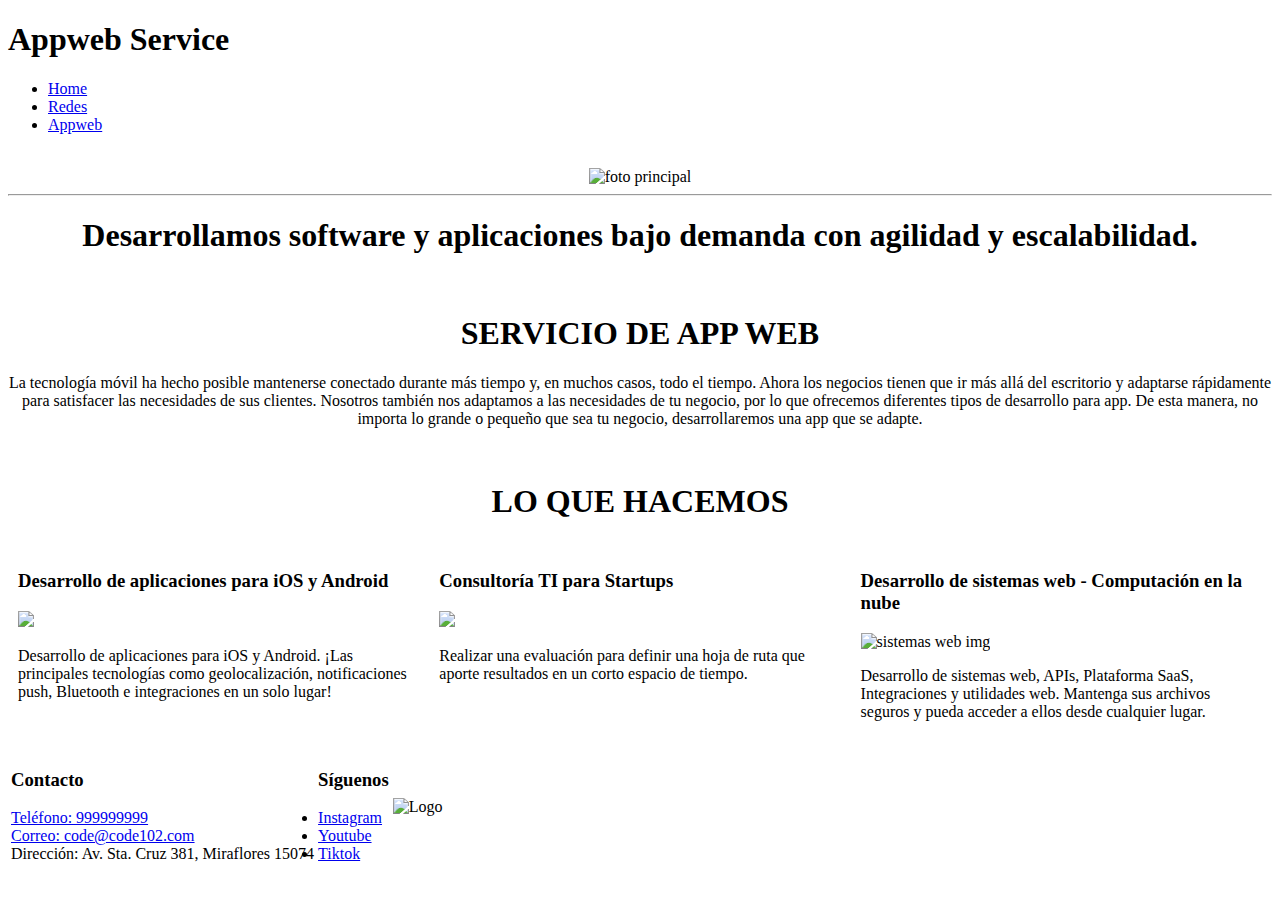
==== appweb.html @ a00fa64a "pagina web" ====
<!DOCTYPE html>
<html lang="en">

<head>
    <meta charset="UTF-8">
    <meta name="viewport" content="width=device-width, initial-scale=1.0">
    <title>appweb</title>
    <link rel="stylesheet" href="styles.css">
</head>

<body>
    <header>
        <h1>Appweb Service</h1>
        <nav>
            <ul>
                <li><a href="https://renath0.github.io/HTML/index.html">Home</a> </li>
                <li><a href="https://renath0.github.io/HTML/redes.html">Redes</a></li>
                <li><a href="https://reanth0.github.io/HTML/appweb.html">Appweb</a></li>
            </ul>
        </nav>
        <br>
        <div style="text-align: center;">
        <img src="https://www.ionos.es/digitalguide/fileadmin/DigitalGuide/Teaser/web-apps-t.jpg"
            alt="foto principal" width="500">
        </div>
        <hr>
        <div style="text-align: center;">
        <h1>Desarrollamos software y aplicaciones bajo demanda con agilidad y escalabilidad.</h1>
        </div>
    </header>

    <main>
        <section id="Presentacion Appweb">
            <div style="text-align: center;">
           <br>
           <h1>SERVICIO DE APP WEB</h1> 
                <p>La tecnología móvil ha hecho posible mantenerse conectado durante más tiempo y, en muchos casos, todo el tiempo. Ahora los negocios tienen que ir más allá del escritorio y adaptarse rápidamente para satisfacer las necesidades de sus clientes.

                Nosotros también nos adaptamos a las necesidades de tu negocio, por lo que ofrecemos diferentes tipos de desarrollo para app. De esta manera, no importa lo grande o pequeño que sea tu negocio, desarrollaremos una app que se adapte.</p>
            </div>
        </section>

        <section id="Presentacion servicios">
            <div style="text-align: center;">
                <br>
                <h1>LO QUE HACEMOS</h1>
            </div>

        </section>

        <section id="Servicios">
            <div style="width: 100%; display: flex;">
                <div style="width: 33.33%; padding: 10px; box-sizing: border-box;">
                    <h3>Desarrollo de aplicaciones para iOS y Android</h3>
                    <img src="https://img.freepik.com/vector-gratis/banner-desarrollo-aplicaciones_33099-1720.jpg?w=740&t=st=1710509573~exp=1710510173~hmac=73271ed2fa0dc0e8dc61fd760c9f17946c2bed4f9372ebce10c9f2e5535ec1b4" style="max-width: 100%;">
                    <p>Desarrollo de aplicaciones para iOS y Android. ¡Las principales tecnologías como geolocalización, notificaciones push, Bluetooth e integraciones en un solo lugar!</p>
                </div>
                <div style="width: 33.33%; padding: 10px; box-sizing: border-box;">
                    <h3>Consultoría TI para Startups</h3>
                    <img src="https://img.freepik.com/fotos-premium/inicie-su-puesta-marcha-icono-cohete-que-despega-computadora-portatil-que-simboliza-crecimiento-innovacion-exito-conexion-red-interfaz-virtual-moderna_143683-12407.jpg?w=740"style="max-width: 100%;">
                    <p>Realizar una evaluación para definir una hoja de ruta que aporte resultados en un corto espacio de tiempo.</p>
                </div>
                <div style="width: 33.33%; padding: 10px; box-sizing: border-box;">
                    <h3>Desarrollo de sistemas web - Computación en la nube</h3>
                    <img src="https://img.freepik.com/foto-gratis/composicion-sistema-html-sitios-web_23-2150866278.jpg?t=st=1710509815~exp=1710513415~hmac=c25c67ee9326d2714f2ea5d353bd6e86cea4e0b44966d4c4921ba5125d37953a&w=740" alt="sistemas web img" style="max-width: 100%;">
                    <p>Desarrollo de sistemas web, APIs, Plataforma SaaS, Integraciones y utilidades web. Mantenga sus archivos seguros y pueda acceder a ellos desde cualquier lugar.</p>
                </div>
            </div>
        </section>
    </main>

    <footer>
            <table>
                <tb>
                    <td>
                        <h3>Contacto</h3>
                        <lu>
                            <li>
                                <a href="tel:999999999">Teléfono: 999999999</a>
                            </li>
                            <li>
                                <a href="mailto:code@code102.com">Correo: code@code102.com</a>
                            </li>
                            <li>
                                Dirección: Av. Sta. Cruz 381, Miraflores 15074 
                            </li>
                        </lu>
                    </td>
                    <td>
                        <h3>Síguenos</h3>
                        <lu>
                            <li>
                                <a href="https://www.instagram.com/">Instagram</a>
                            </li>
                            <li>
                                <a href="https://www.youtube.com/?hl=es">Youtube</a>
                            </li>
                            <li>
                                <a href="https://www.tiktok.com/es/">Tiktok</a>
                            </li>
                        </lu>
                    </td>
                    <td>
                        <img src="https://img.freepik.com/vector-gratis/codigo-degradado-logotipo-desarrollo_23-2148813743.jpg?w=740&t=st=1710507906~exp=1710508506~hmac=c188a82f99b431a3492b2dd21a5c4a9e5003a6ede8430a608f3dcd88047f7438" alt="Logo" width="150">
                    </td>
                </tb>
            </table>
    </footer>
</body>

</html>
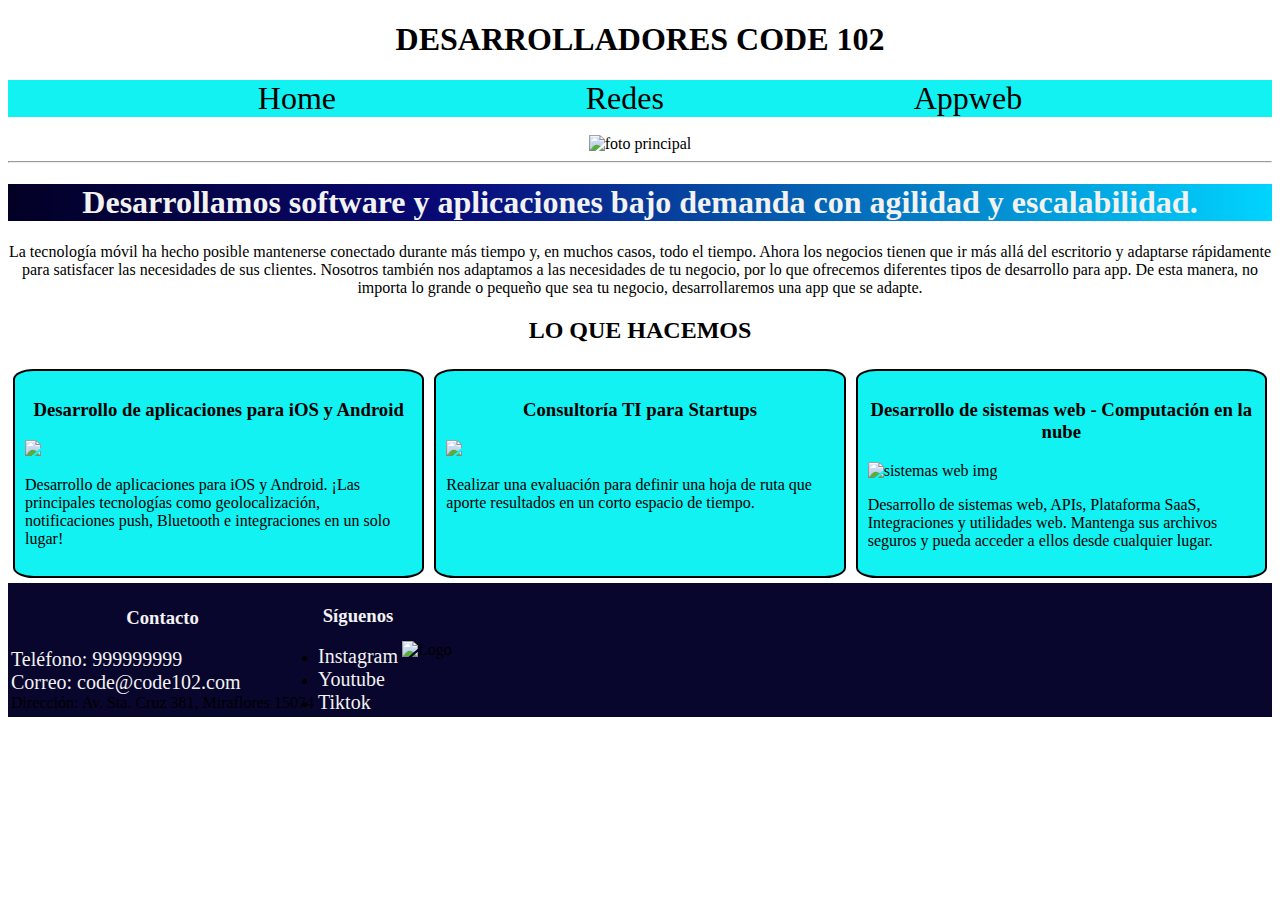
==== commit d2650494: "Estilos css" ====
--- a/appweb.html
+++ b/appweb.html
@@ -1,66 +1,55 @@
 <!DOCTYPE html>
 <html lang="en">
-
 <head>
     <meta charset="UTF-8">
     <meta name="viewport" content="width=device-width, initial-scale=1.0">
-    <title>appweb</title>
-    <link rel="stylesheet" href="styles.css">
+    
+    <link rel="stylesheet" href="/css/styles.css">
+    <title>Appweb</title>
 </head>
-
 <body>
     <header>
-        <h1>Appweb Service</h1>
-        <nav>
-            <ul>
-                <li><a href="https://renath0.github.io/HTML/index.html">Home</a> </li>
-                <li><a href="https://renath0.github.io/HTML/redes.html">Redes</a></li>
-                <li><a href="https://reanth0.github.io/HTML/appweb.html">Appweb</a></li>
-            </ul>
+        <h1>DESARROLLADORES CODE 102</h1>
+        <nav class="nav">
+            <a href="/index.html" >Home</a>
+            <a href="/redes.html" >Redes</a>
+            <a href="/app-web.html" >Appweb</a>
         </nav>
         <br>
         <div style="text-align: center;">
-        <img src="https://www.ionos.es/digitalguide/fileadmin/DigitalGuide/Teaser/web-apps-t.jpg"
+            <img src="https://www.ionos.es/digitalguide/fileadmin/DigitalGuide/Teaser/web-apps-t.jpg"
             alt="foto principal" width="500">
         </div>
         <hr>
         <div style="text-align: center;">
-        <h1>Desarrollamos software y aplicaciones bajo demanda con agilidad y escalabilidad.</h1>
+            <h1 id="desc">Desarrollamos software y aplicaciones bajo demanda con agilidad y escalabilidad.</h1>
         </div>
     </header>
-
     <main>
         <section id="Presentacion Appweb">
             <div style="text-align: center;">
-           <br>
-           <h1>SERVICIO DE APP WEB</h1> 
-                <p>La tecnología móvil ha hecho posible mantenerse conectado durante más tiempo y, en muchos casos, todo el tiempo. Ahora los negocios tienen que ir más allá del escritorio y adaptarse rápidamente para satisfacer las necesidades de sus clientes.
-
+            <p>La tecnología móvil ha hecho posible mantenerse conectado durante más tiempo y, en muchos casos, todo el tiempo. Ahora los negocios tienen que ir más allá del escritorio y adaptarse rápidamente para satisfacer las necesidades de sus clientes.
                 Nosotros también nos adaptamos a las necesidades de tu negocio, por lo que ofrecemos diferentes tipos de desarrollo para app. De esta manera, no importa lo grande o pequeño que sea tu negocio, desarrollaremos una app que se adapte.</p>
             </div>
         </section>
-
         <section id="Presentacion servicios">
             <div style="text-align: center;">
-                <br>
-                <h1>LO QUE HACEMOS</h1>
+                <h2>LO QUE HACEMOS</h2>
             </div>
-
         </section>
-
         <section id="Servicios">
             <div style="width: 100%; display: flex;">
-                <div style="width: 33.33%; padding: 10px; box-sizing: border-box;">
+                <div class="services" style="width: 33.33%; padding: 10px; box-sizing: border-box;">
                     <h3>Desarrollo de aplicaciones para iOS y Android</h3>
                     <img src="https://img.freepik.com/vector-gratis/banner-desarrollo-aplicaciones_33099-1720.jpg?w=740&t=st=1710509573~exp=1710510173~hmac=73271ed2fa0dc0e8dc61fd760c9f17946c2bed4f9372ebce10c9f2e5535ec1b4" style="max-width: 100%;">
                     <p>Desarrollo de aplicaciones para iOS y Android. ¡Las principales tecnologías como geolocalización, notificaciones push, Bluetooth e integraciones en un solo lugar!</p>
                 </div>
-                <div style="width: 33.33%; padding: 10px; box-sizing: border-box;">
+                <div class="services" style="width: 33.33%; padding: 10px; box-sizing: border-box;">
                     <h3>Consultoría TI para Startups</h3>
                     <img src="https://img.freepik.com/fotos-premium/inicie-su-puesta-marcha-icono-cohete-que-despega-computadora-portatil-que-simboliza-crecimiento-innovacion-exito-conexion-red-interfaz-virtual-moderna_143683-12407.jpg?w=740"style="max-width: 100%;">
                     <p>Realizar una evaluación para definir una hoja de ruta que aporte resultados en un corto espacio de tiempo.</p>
                 </div>
-                <div style="width: 33.33%; padding: 10px; box-sizing: border-box;">
+                <div class="services" style="width: 33.33%; padding: 10px; box-sizing: border-box;">
                     <h3>Desarrollo de sistemas web - Computación en la nube</h3>
                     <img src="https://img.freepik.com/foto-gratis/composicion-sistema-html-sitios-web_23-2150866278.jpg?t=st=1710509815~exp=1710513415~hmac=c25c67ee9326d2714f2ea5d353bd6e86cea4e0b44966d4c4921ba5125d37953a&w=740" alt="sistemas web img" style="max-width: 100%;">
                     <p>Desarrollo de sistemas web, APIs, Plataforma SaaS, Integraciones y utilidades web. Mantenga sus archivos seguros y pueda acceder a ellos desde cualquier lugar.</p>
@@ -68,44 +57,42 @@
             </div>
         </section>
     </main>
-
-    <footer>
-            <table>
-                <tb>
-                    <td>
-                        <h3>Contacto</h3>
-                        <lu>
-                            <li>
-                                <a href="tel:999999999">Teléfono: 999999999</a>
-                            </li>
-                            <li>
-                                <a href="mailto:code@code102.com">Correo: code@code102.com</a>
-                            </li>
-                            <li>
-                                Dirección: Av. Sta. Cruz 381, Miraflores 15074 
-                            </li>
-                        </lu>
-                    </td>
-                    <td>
-                        <h3>Síguenos</h3>
-                        <lu>
-                            <li>
-                                <a href="https://www.instagram.com/">Instagram</a>
-                            </li>
-                            <li>
-                                <a href="https://www.youtube.com/?hl=es">Youtube</a>
-                            </li>
-                            <li>
-                                <a href="https://www.tiktok.com/es/">Tiktok</a>
-                            </li>
-                        </lu>
-                    </td>
-                    <td>
-                        <img src="https://img.freepik.com/vector-gratis/codigo-degradado-logotipo-desarrollo_23-2148813743.jpg?w=740&t=st=1710507906~exp=1710508506~hmac=c188a82f99b431a3492b2dd21a5c4a9e5003a6ede8430a608f3dcd88047f7438" alt="Logo" width="150">
-                    </td>
-                </tb>
-            </table>
+    <footer class="footer">
+        <table class="links-footer">
+            <tb>
+                <td>
+                    <h3>Contacto</h3>
+                    <lu>
+                        <li>
+                            <a href="tel:999999999">Teléfono: 999999999</a>
+                        </li>
+                        <li>
+                            <a href="mailto:code@code102.com">Correo: code@code102.com</a>
+                        </li>
+                        <li>
+                            Dirección: Av. Sta. Cruz 381, Miraflores 15074 
+                        </li>
+                    </lu>
+                </td>
+                <td>
+                    <h3>Síguenos</h3>
+                    <lu>
+                        <li>
+                            <a href="https://www.instagram.com/">Instagram</a>
+                        </li>
+                        <li>
+                            <a href="https://www.youtube.com/?hl=es">Youtube</a>
+                        </li>
+                        <li>
+                            <a href="https://www.tiktok.com/es/">Tiktok</a>
+                        </li>
+                    </lu>
+                </td>
+                <td>
+                    <img src="https://img.freepik.com/vector-gratis/codigo-degradado-logotipo-desarrollo_23-2148813743.jpg?w=740&t=st=1710507906~exp=1710508506~hmac=c188a82f99b431a3492b2dd21a5c4a9e5003a6ede8430a608f3dcd88047f7438" alt="Logo" width="150">
+                </td>
+            </tb>
+        </table>
     </footer>
 </body>
-
 </html>--- a/css/styles.css
+++ b/css/styles.css
@@ -0,0 +1,65 @@
+body {
+    background: #fff;
+}
+
+h1 {
+    color: #000;
+    text-align: center;
+}
+
+h2 {
+    text-align: center;
+}
+
+h3 {
+    color: #f2f2f2;
+    text-align: center;
+}
+
+h1#desc {
+    background: rgb(2,0,36);
+    background: linear-gradient(90deg, rgba(2,0,36,1) 0%, rgba(9,9,121,1) 35%, rgba(0,212,255,1) 100%);
+    color: #f2f2f2;
+}
+
+.nav {
+    display: flex;
+    justify-content:space-evenly;
+    background-color: #13f2f2;
+}
+.nav a{
+    text-decoration: none;
+    color: #000;
+    font-size: 32px;
+}
+
+.footer {
+    background-color: #09062D;
+}
+
+
+.links-footer li a{
+    text-decoration: none;
+    color: #f2f2f2;
+    font-size: 20px;
+}
+
+main .seccion1 {
+    display: flex;
+    justify-content:space-evenly;
+}
+
+main .seccion1 h3{
+    color: #000;
+}
+
+.services {
+    border: 2px solid #000;
+    border-radius: 5%;
+    margin: 5px;
+    background-color: #13f2f2;
+}
+
+.services h3 {
+    color: #000;
+}